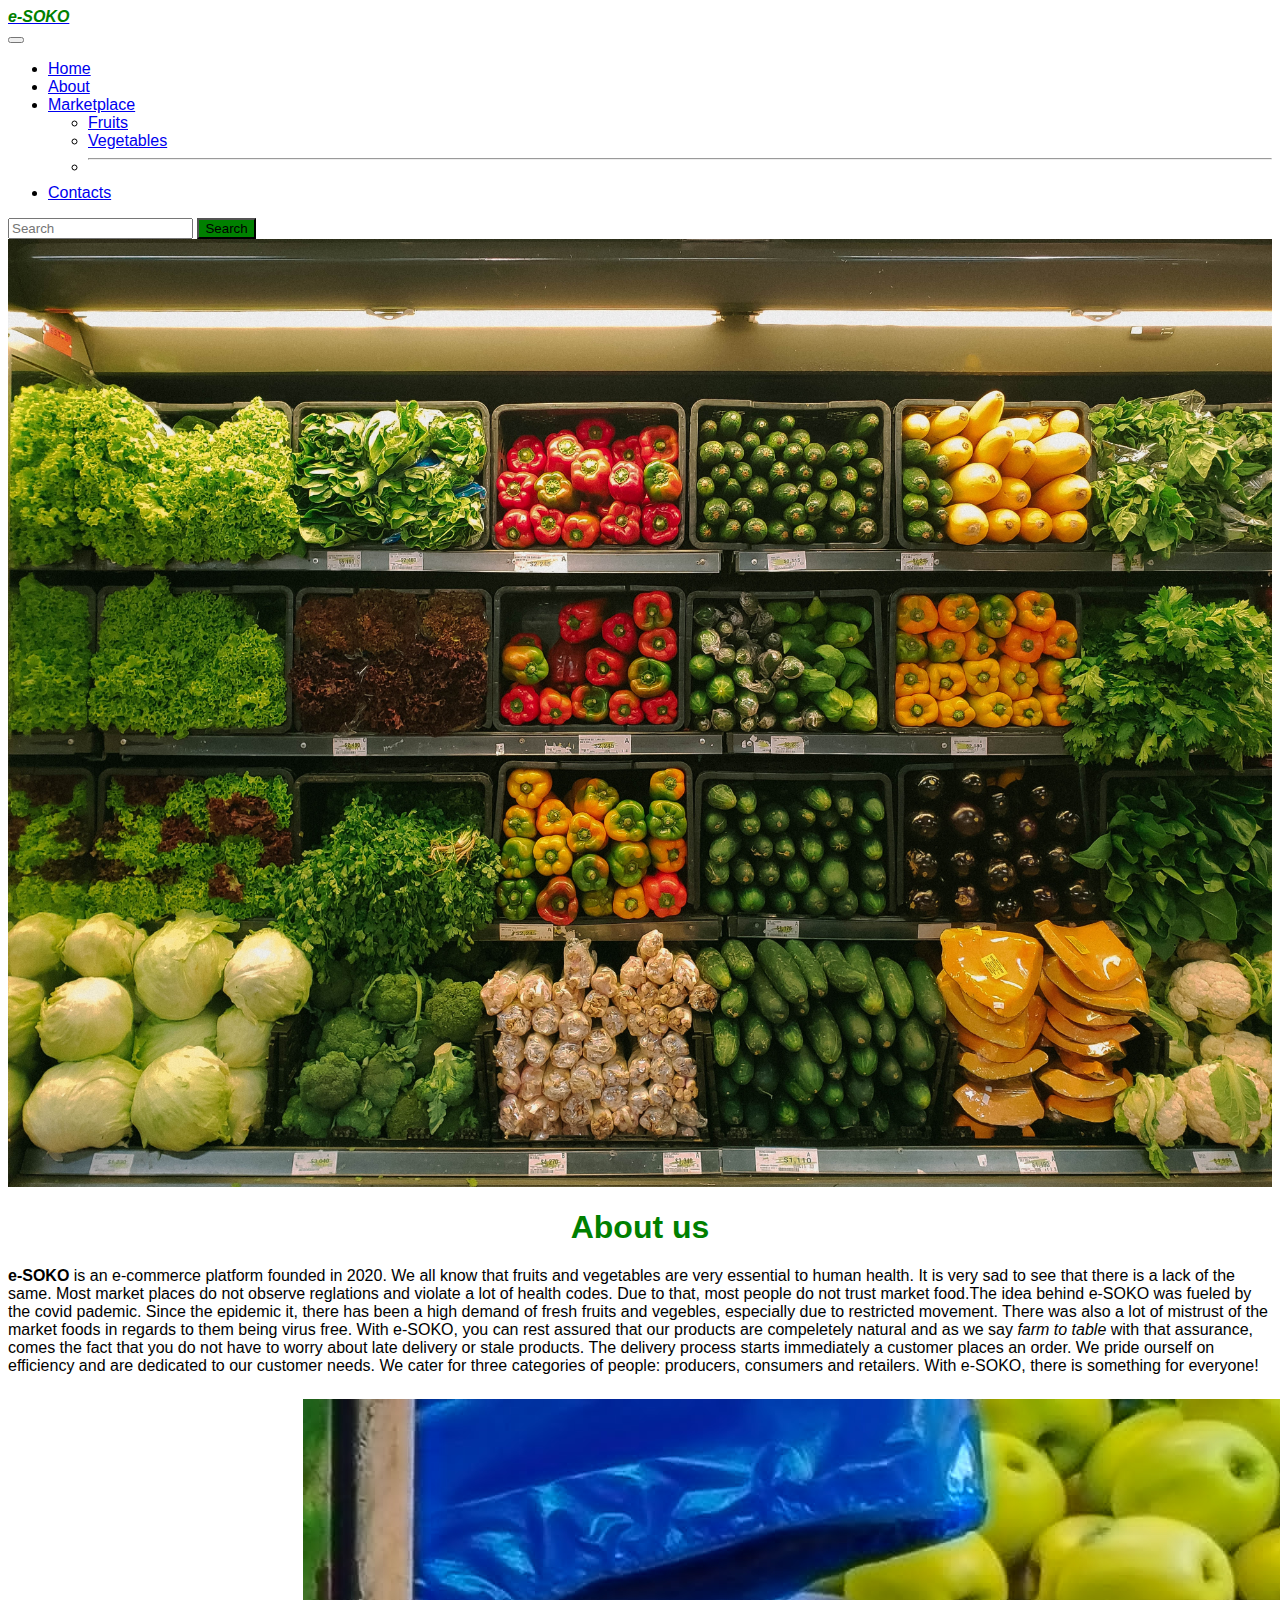
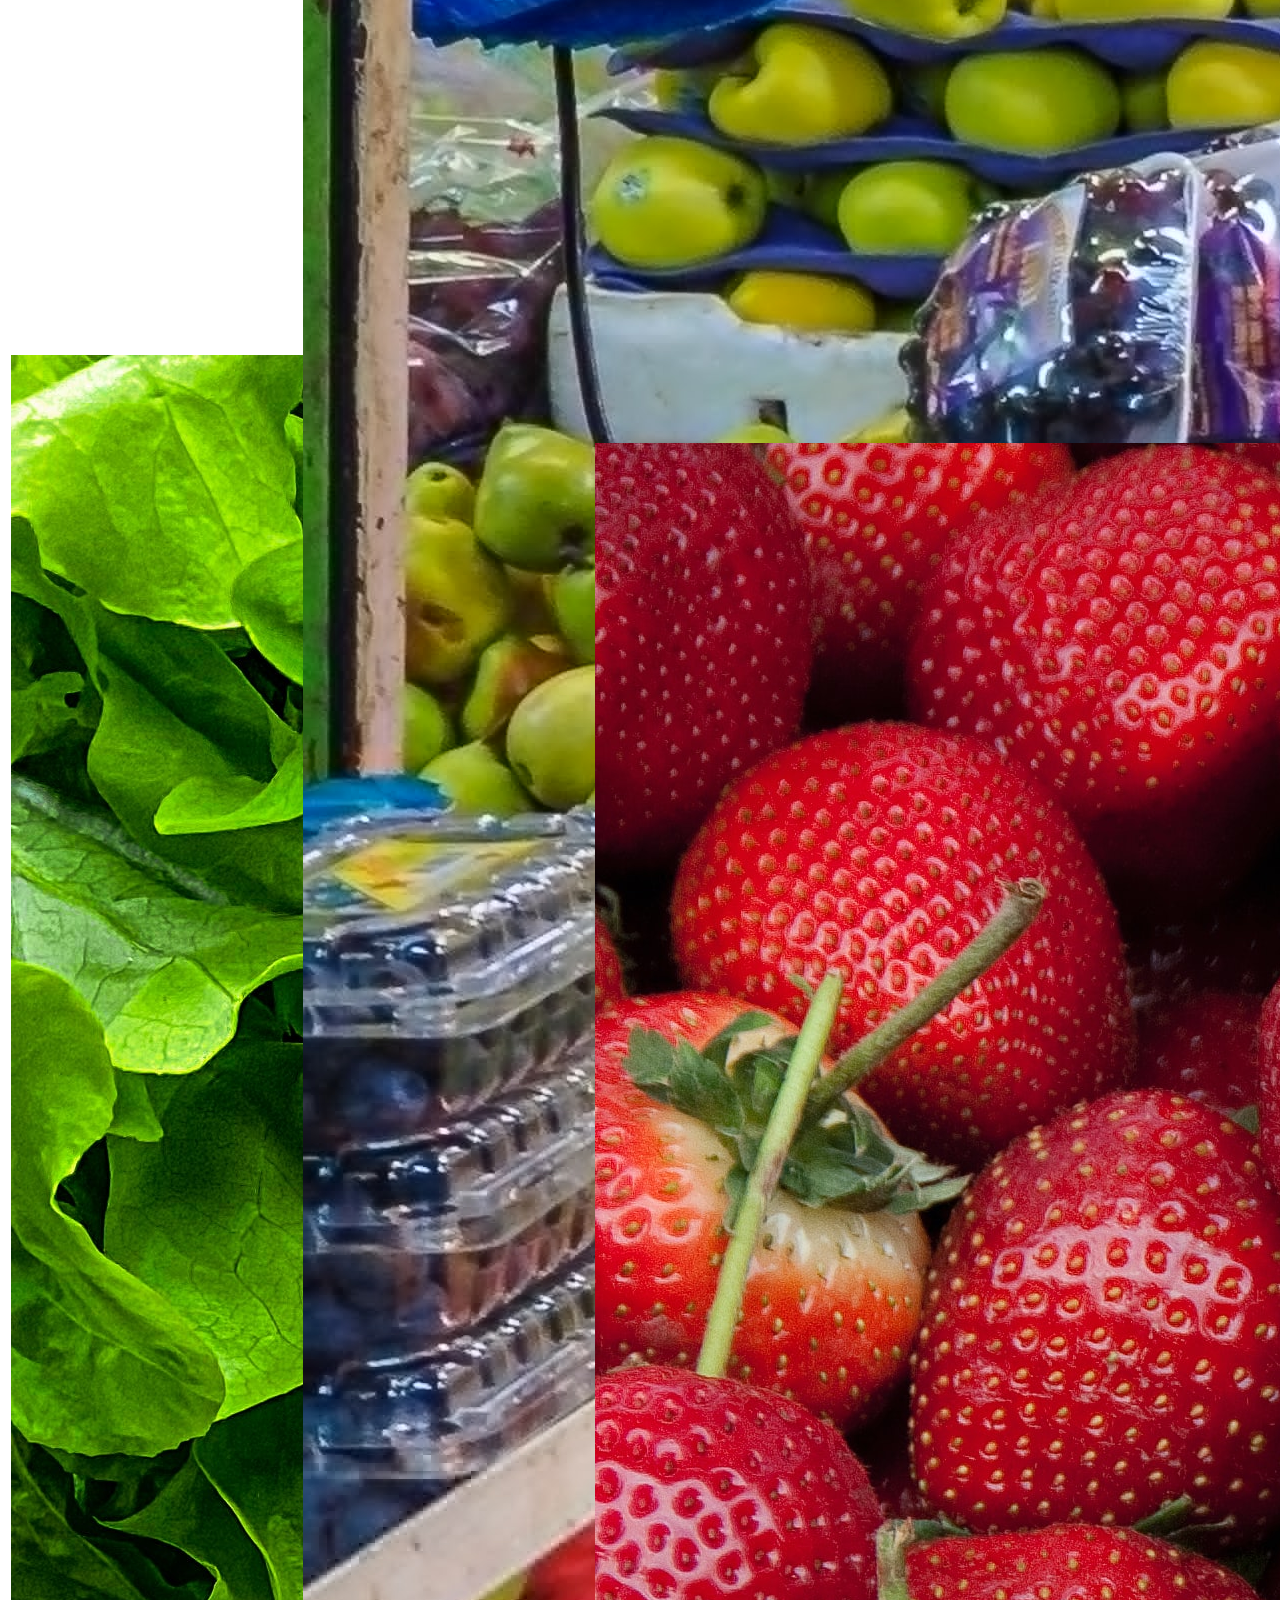
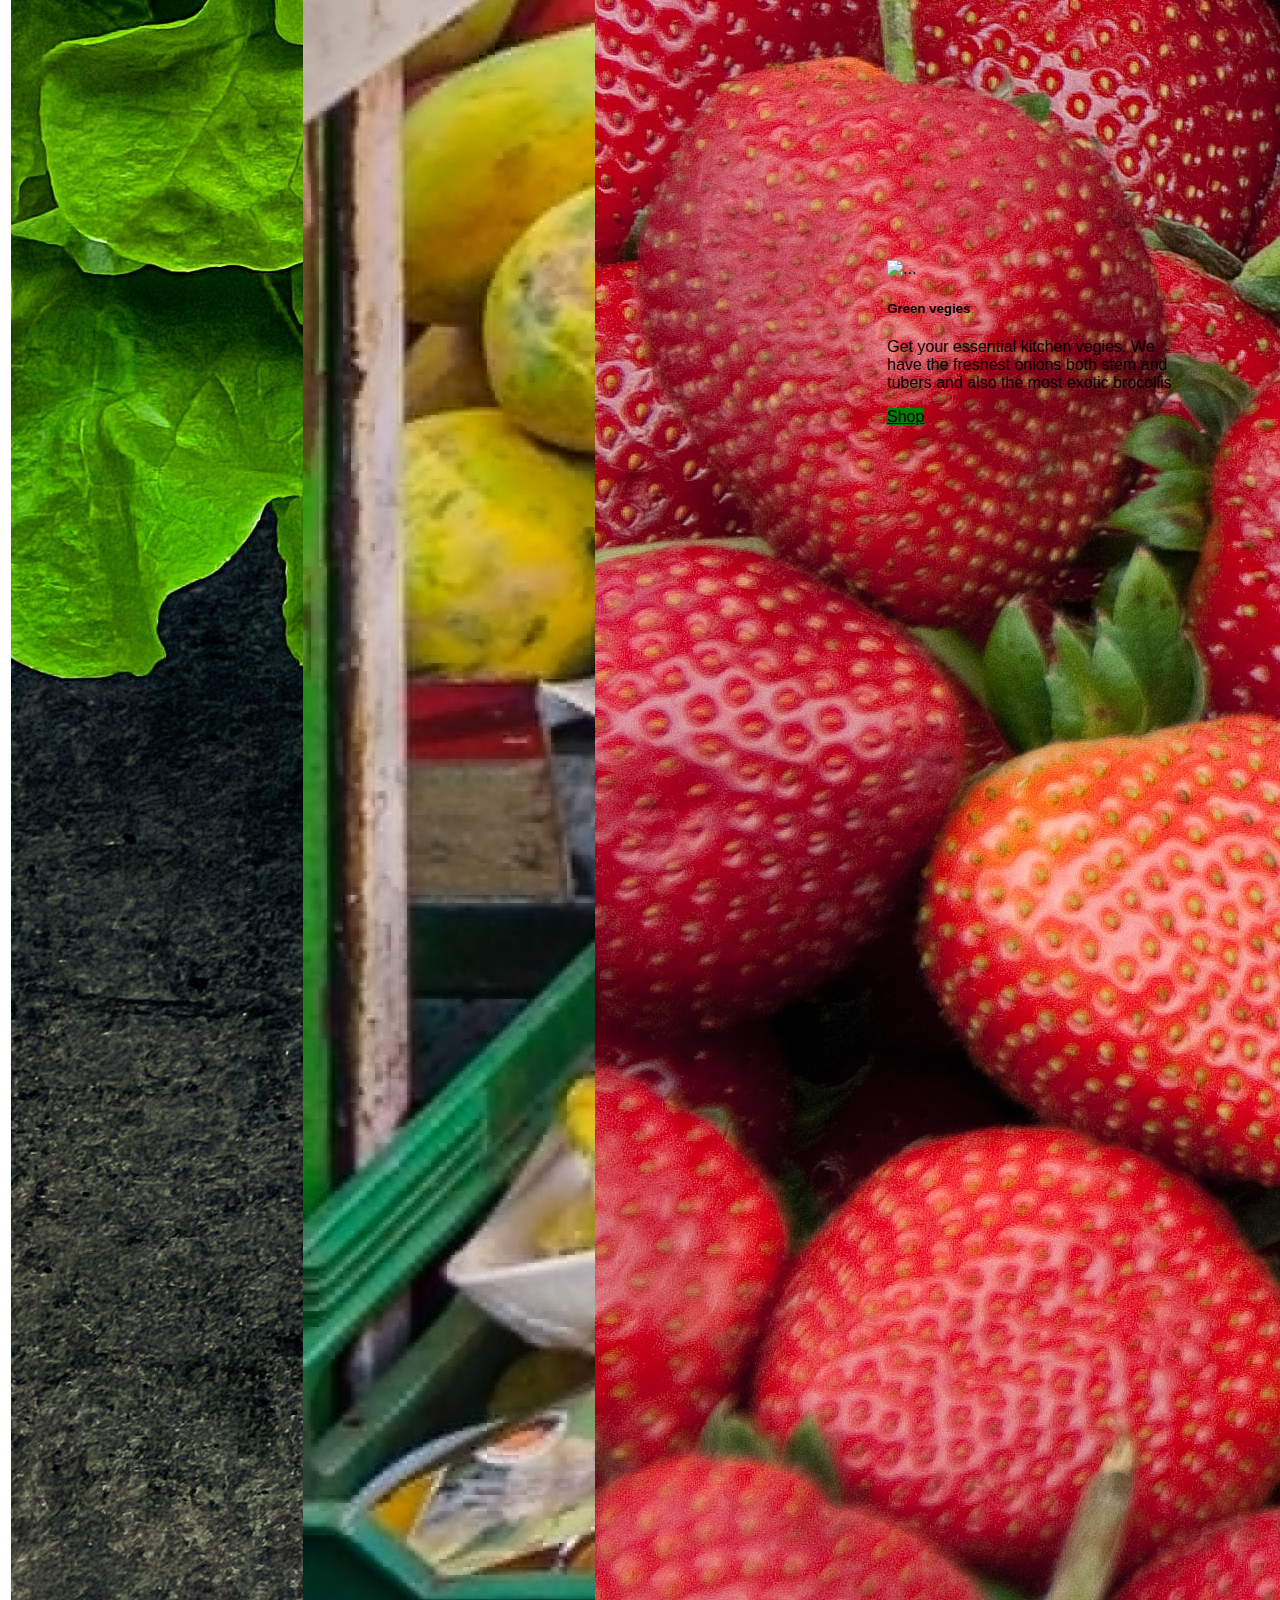
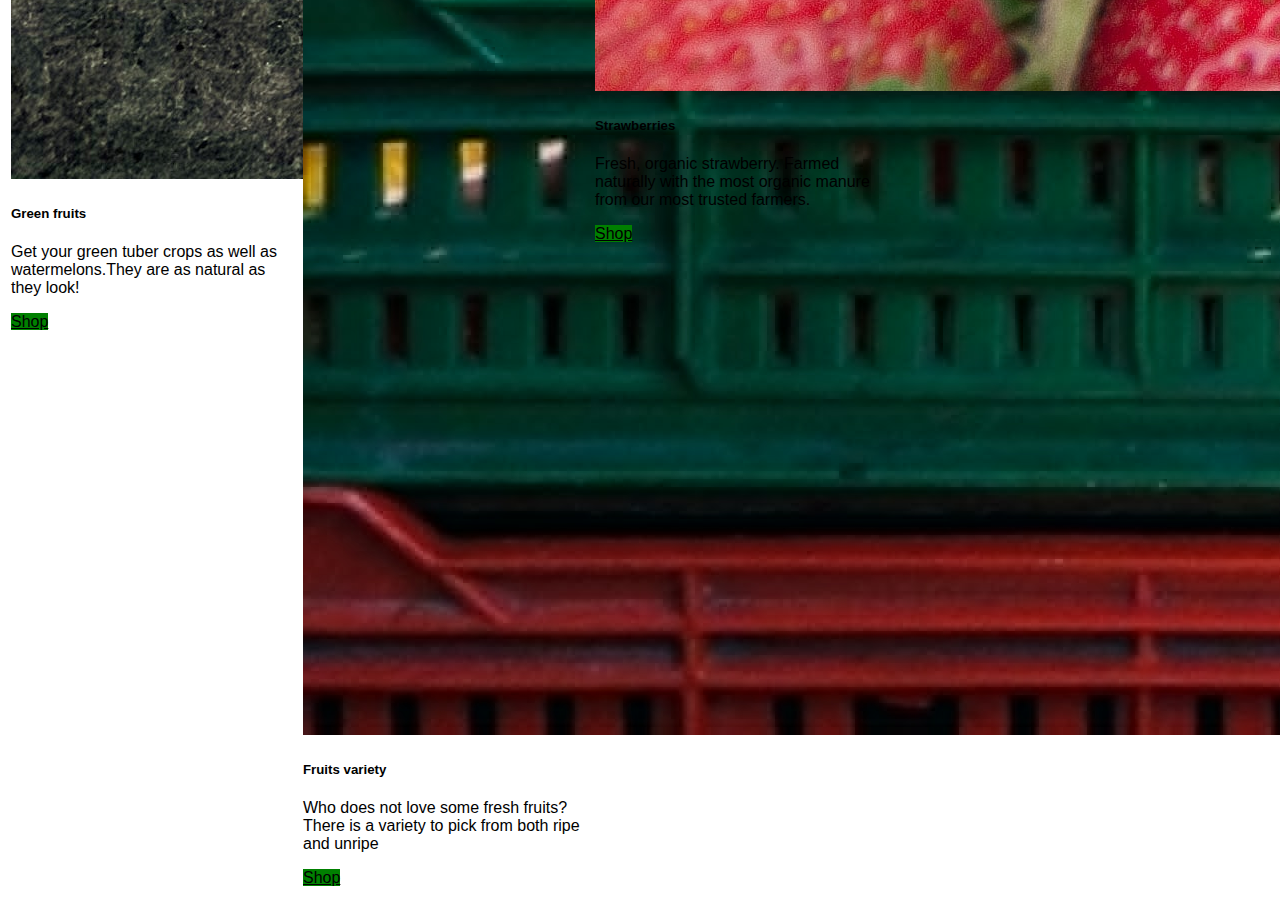
==== ESOKO/INDEX.html @ 42a6895d "first commit" ====
<!DOCTYPE html>
<html lang="en">
<head>
    <meta charset="UTF-8">
    <meta http-equiv="X-UA-Compatible" content="IE=edge">
    <meta name="viewport" content="width=device-width, initial-scale=1.0">
    <title>E-COMMERSE- online grocery store</title>
    <link href="https://cdn.jsdelivr.net/npm/bootstrap@5.0.1/dist/css/bootstrap.min.css" rel="stylesheet" integrity="sha384-+0n0xVW2eSR5OomGNYDnhzAbDsOXxcvSN1TPprVMTNDbiYZCxYbOOl7+AMvyTG2x" crossorigin="anonymous">
    <script src="https://cdn.jsdelivr.net/npm/bootstrap@5.0.1/dist/js/bootstrap.bundle.min.js" integrity="sha384-gtEjrD/SeCtmISkJkNUaaKMoLD0//ElJ19smozuHV6z3Iehds+3Ulb9Bn9Plx0x4" crossorigin="anonymous"></script>
    <link rel="stylesheet" href="layout.css">
</head>
<body>
    <nav id="navbar"> 
    <nav class="navbar navbar-expand-lg navbar-light bg-light">
        <div class="container-fluid">
          <a class="navbar-brand" href="#"><div class="logo">e-SOKO</div></a>
          <button class="navbar-toggler" type="button" data-bs-toggle="collapse" data-bs-target="#navbarSupportedContent" aria-controls="navbarSupportedContent" aria-expanded="false" aria-label="Toggle navigation">
            <span class="navbar-toggler-icon"></span>
          </button>
          <div class="collapse navbar-collapse" id="navbarSupportedContent">
            <ul class="navbar-nav me-auto mb-2 mb-lg-0">
              <li class="nav-item">
                <a class="nav-link active" aria-current="page" href="#">Home</a>
              </li>
              <li class="nav-item active">
                <a class="nav-link active" href="#about">About</a>
              </li>
              <li class="nav-item dropdown">
                <a class="nav-link active" href="#" id="navbarDropdown" role="button" data-bs-toggle="dropdown" aria-expanded="false">
                  Marketplace
                </a>
                <ul class="dropdown-menu" aria-labelledby="navbarDropdown">
                  <li><a class="dropdown-item" href="#products">Fruits</a></li>
                  <li><a class="dropdown-item" href="#products">Vegetables</a></li>
                  <li><hr class="dropdown-divider"></li>
               
                </ul>
              </li>
              <li class="nav-item">
                <a class="nav-link active" href="#" tabindex="-1" aria-disabled="true">Contacts</a>
              </li>
            </ul>
            <form class="d-flex">
              <input class="form-control me-2" type="search" placeholder="Search" aria-label="Search">
            <button class="btn btn-outline-success" type="submit">Search</button>
            </form>
          </div>
        </div>
      </nav>
      </nav>
     <!-- <div id="carouselExampleSlidesOnly" class="carousel slide" data-bs-ride="carousel">
        <div class="carousel-inner">
          <div class="carousel-item active">
            <img src="/images/greenVegies.jpg" class="d-block w-100" alt="...">
          </div>
          <div class="carousel-item">
            <img src="/images/alexander-schimmeck-2zJhA9RSkys-unsplash.jpg" class="d-block w-100" alt="...">
          </div>
          <div class="carousel-item">
            <img src="/images/organic-food-background-vegetables-basket_135427-233.jpg" class="d-block w-100" alt="...">
          </div>
        </div>
      </div>-->
      <section>
        <img class="mySlides" src="/images/greenVegies.jpg"
        style="width:100%">
        <img class="mySlides" src= "/images/alexander-schimmeck-2zJhA9RSkys-unsplash.jpg"
        style="width:100%">
        <img class="mySlides" src="/images/organic-food-background-vegetables-basket_135427-233.jpg"
        style="width:100%">
      </section>
      
      
      
      
     
      <h1 id="about"> <b> About us </b> </h1>
      <p><b>e-SOKO</b> is an e-commerce platform founded in 2020. We all know that fruits and vegetables are very essential to human health. It is very sad to see that there is a lack of the same. Most market places do not observe reglations and violate a lot of health codes. Due to that, most 
        people do not trust market food.The idea behind e-SOKO was fueled by the covid pademic. Since the epidemic it, there has been a high demand of fresh fruits and vegebles, especially due to restricted movement. There was also a lot of mistrust
      of the market foods in regards to them being virus free. With e-SOKO, you can rest assured that our products are compeletely natural and as we
    say <i>farm to table </i> with that assurance, comes the fact that you do not have to worry about late delivery
  or stale products. The delivery process starts immediately a customer places an order. We pride ourself on efficiency and are dedicated to our customer needs.
We cater for three categories of people: producers, consumers and retailers. With e-SOKO, there is something for everyone!</p>
<h1 id="products"></h1>
      <table class="table">
        <tr>
          <td>
            
                <div class="card" style="width: 18rem;">
                  <img src="/images/christina-schwab-dsrGxoVUUqM-unsplash.jpg" class="card-img-top" alt="...">
                  <div class="card-body">
                    <h5 class="card-title">Green fruits</h5>
                    <p class="card-text">Get your green tuber crops as well as watermelons.They are as natural as they look!</p>
                    <a href="#" class="btn btn-primary"> Shop</a>
                  </div>
          </td>
          <td>
          
              <div class="card" style="width: 18rem;">
                <img src="/images/alexander-schimmeck-2zJhA9RSkys-unsplash.jpg.crdownload" class="card-img-top" alt="...">
                <div class="card-body">
                  <h5 class="card-title">Fruits variety</h5>
                  <p class="card-text">Who does not love some fresh fruits? There is a variety to pick from both ripe and unripe</p>
                  <a href="#" class="btn btn-primary">Shop</a>
                </div>
          </td>
          <td>

           
              <div class="card" style="width: 18rem;">
                <img src="/images/massimiliano-martini-IeEFsajuORc-unsplash.jpg" class="card-img-top" alt="...">
                <div class="card-body">
                  <h5 class="card-title">Strawberries</h5>
                  <p class="card-text">Fresh, organic strawberry. Farmed naturally with the most organic manure from our most trusted farmers.</p>
                  <a href="#" class="btn btn-primary">Shop</a>
                </div>

          </td>
          <td>

          
              <div class="card" style="width: 18rem;">
                <img src="/images/pexels-magda-ehlers-1300972.jpg" class="card-img-top" alt="...">
                <div class="card-body">
                  <h5 class="card-title">Green vegies</h5>Get your essential kitchen vegies. We have the freshest onions both stem and tubers and also the most exotic brocollis</p>
                  <a href="#" class="btn btn-primary">Shop</a>
                </div>
          </td>
        </tr>
      </table>

    
           
          </div>
          

          <script>
            // Automatic Slideshow - change image every 3 seconds
            var myIndex = 0;
            carousel();
            
            function carousel() {
              var i;
              var x = document.getElementsByClassName("mySlides");
              for (i = 0; i < x.length; i++) {
                x[i].style.display = "none";
              }
              myIndex++;
              if (myIndex > x.length) {myIndex = 1}
              x[myIndex-1].style.display = "block";
              setTimeout(carousel, 3000);
            }
            </script>   
       
</body>
</html>
---- ESOKO/layout.css ----
body{
    font-family: Verdana, Geneva, Tahoma, sans-serif;
    /*background-color: #FEAA00;*/
    background-color: white;
   
}


  .table{
    justify-content: space-between;
  }
  .logo{
    font-weight: bold;
    font-style: italic;
    color: green;
  }
  #about{
    
    text-align: center;
    color: green;
  }
  .btn{
    background-color: green;
    color: black;
  }


/*{
  box-sizing: border-box;
}
.cards{
  display: flex;
  align-items: center;
  justify-content: center;
  padding: 10px;
}
.cardss{
  display: flex;
  align-items: center;
  justify-content: center;
  padding: 60px;
}*/
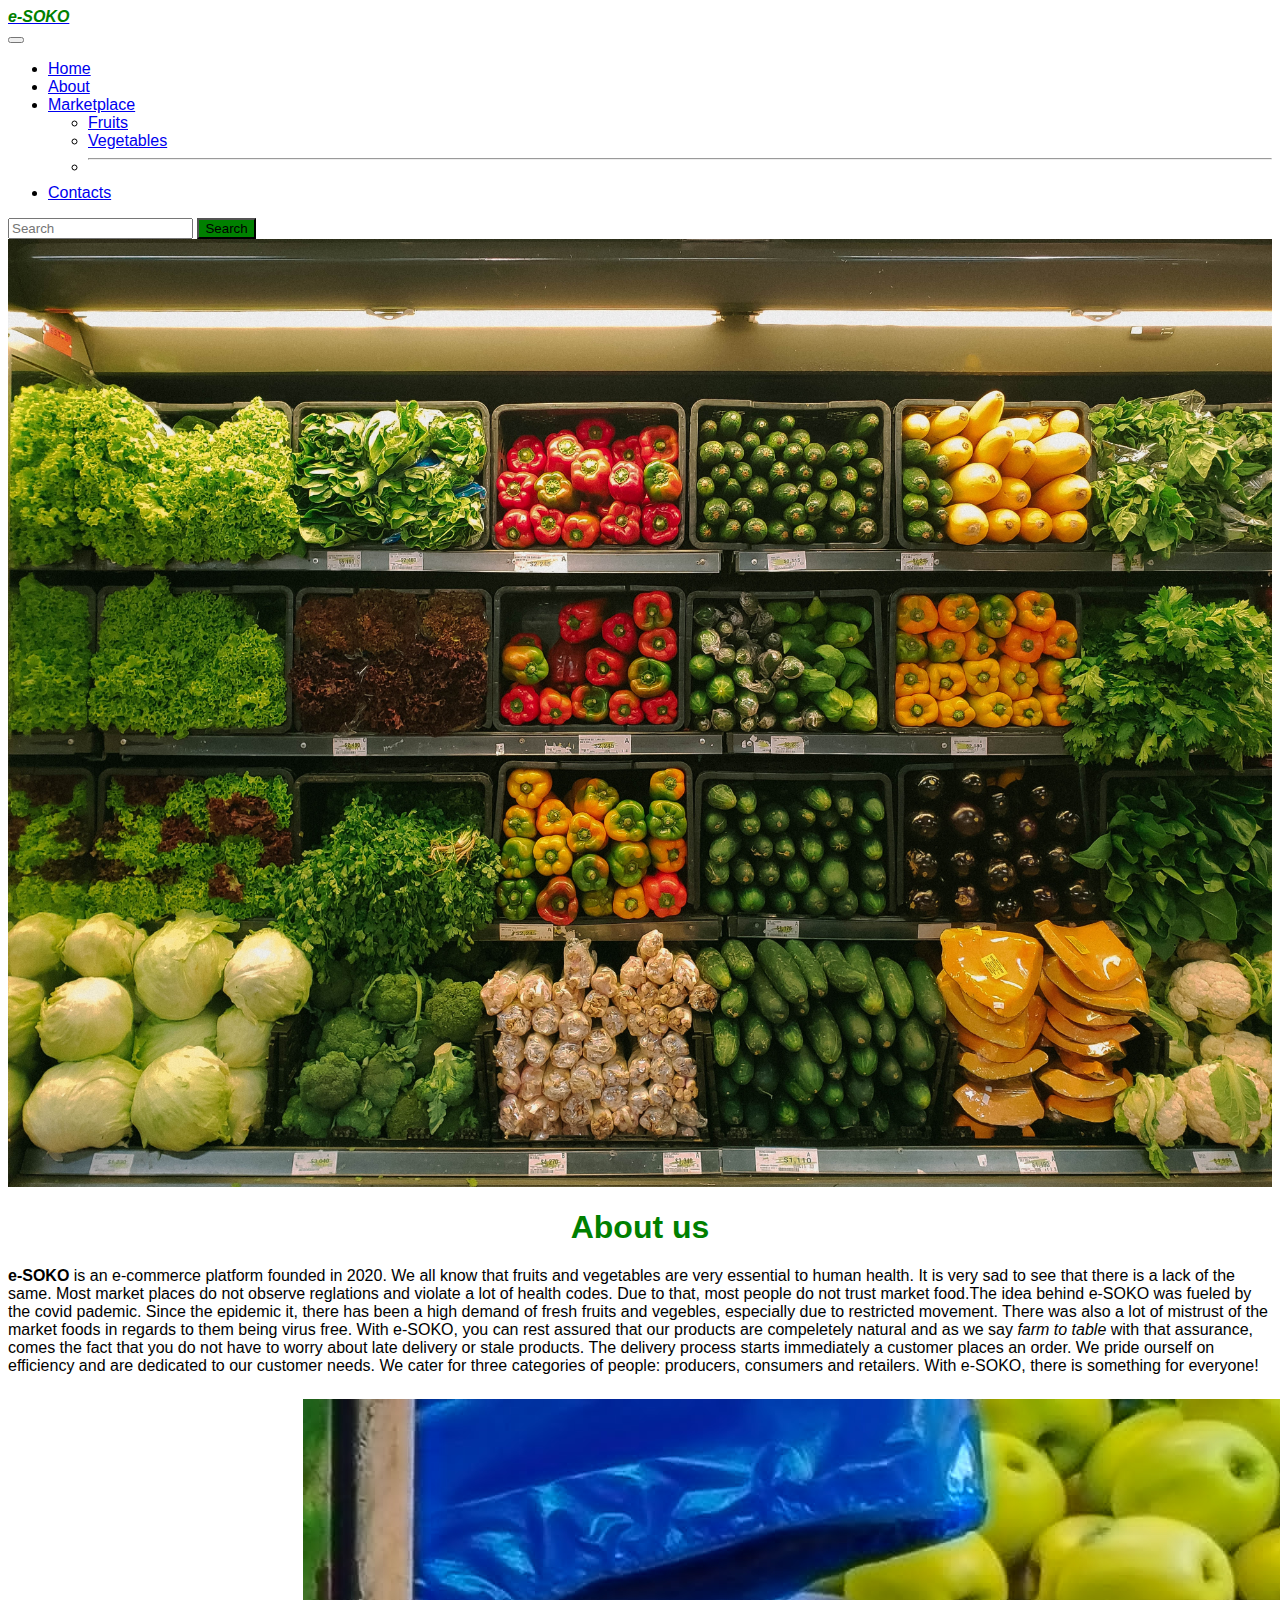
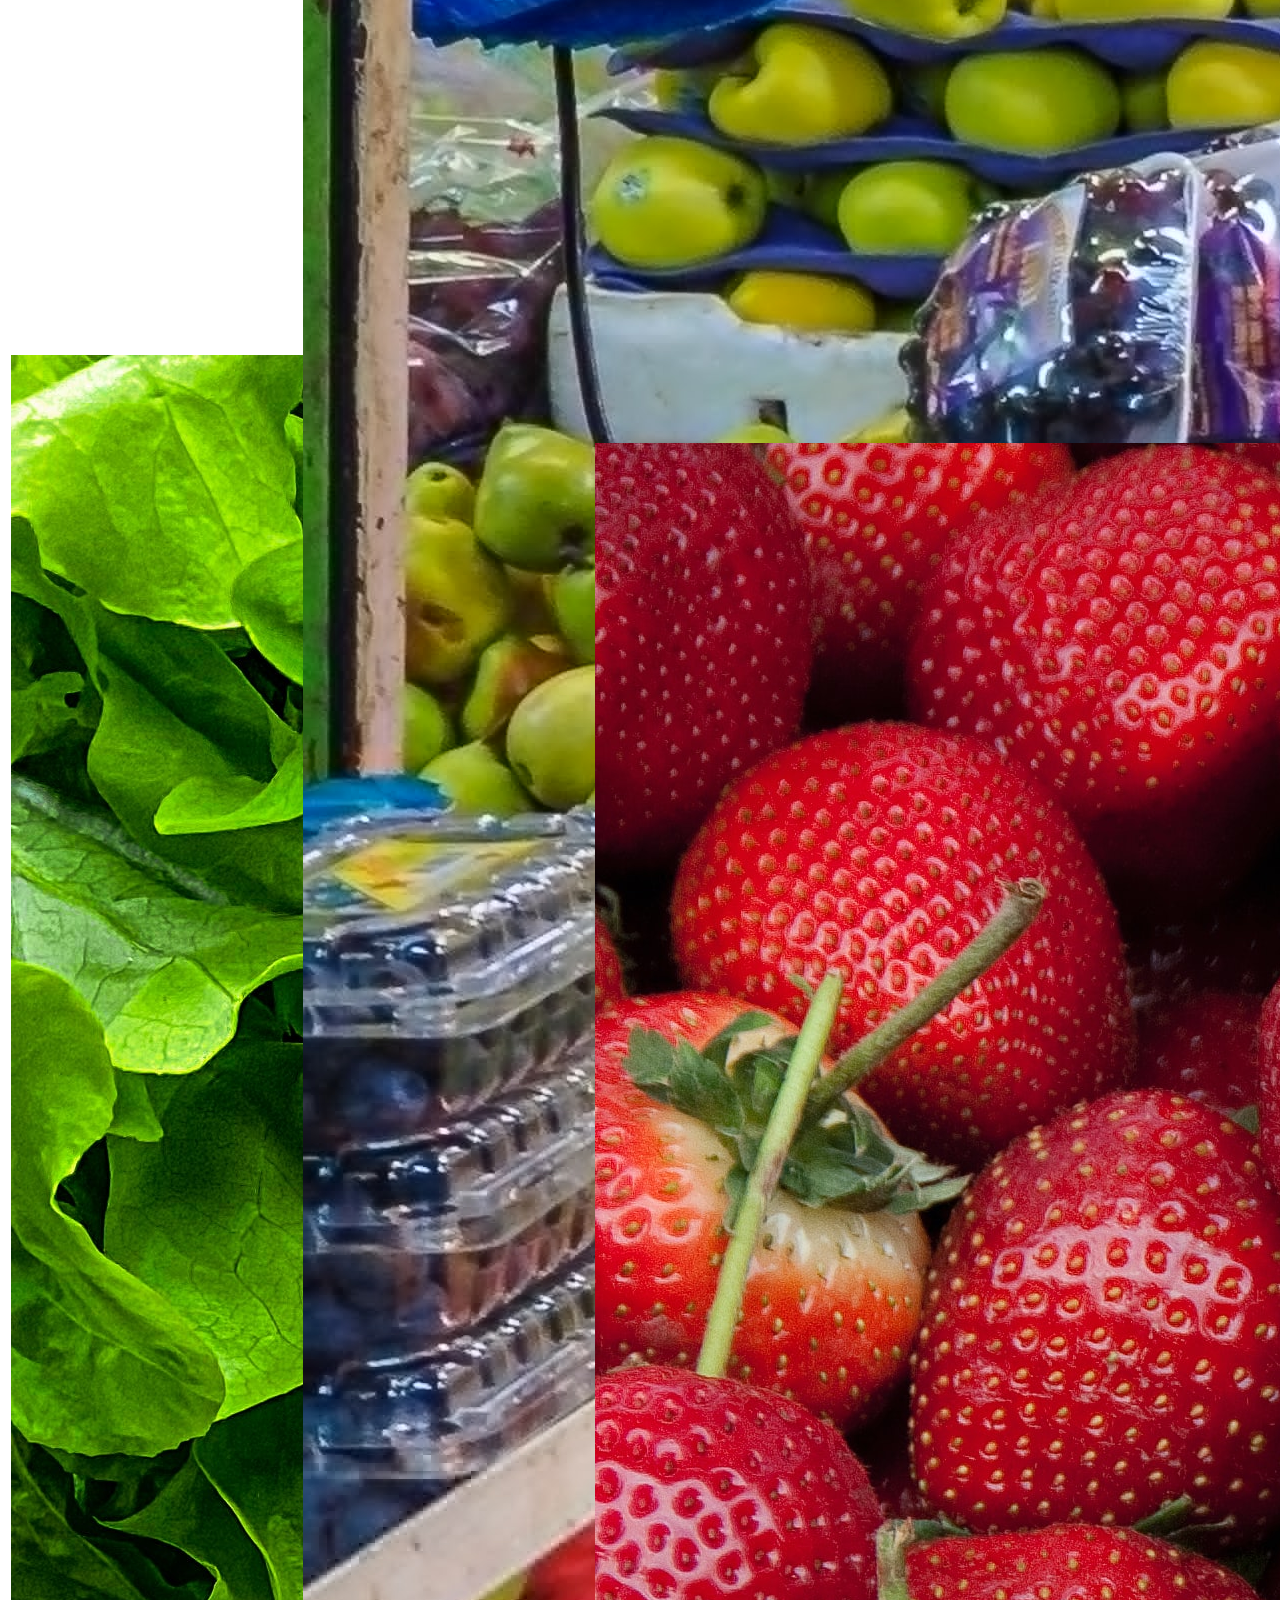
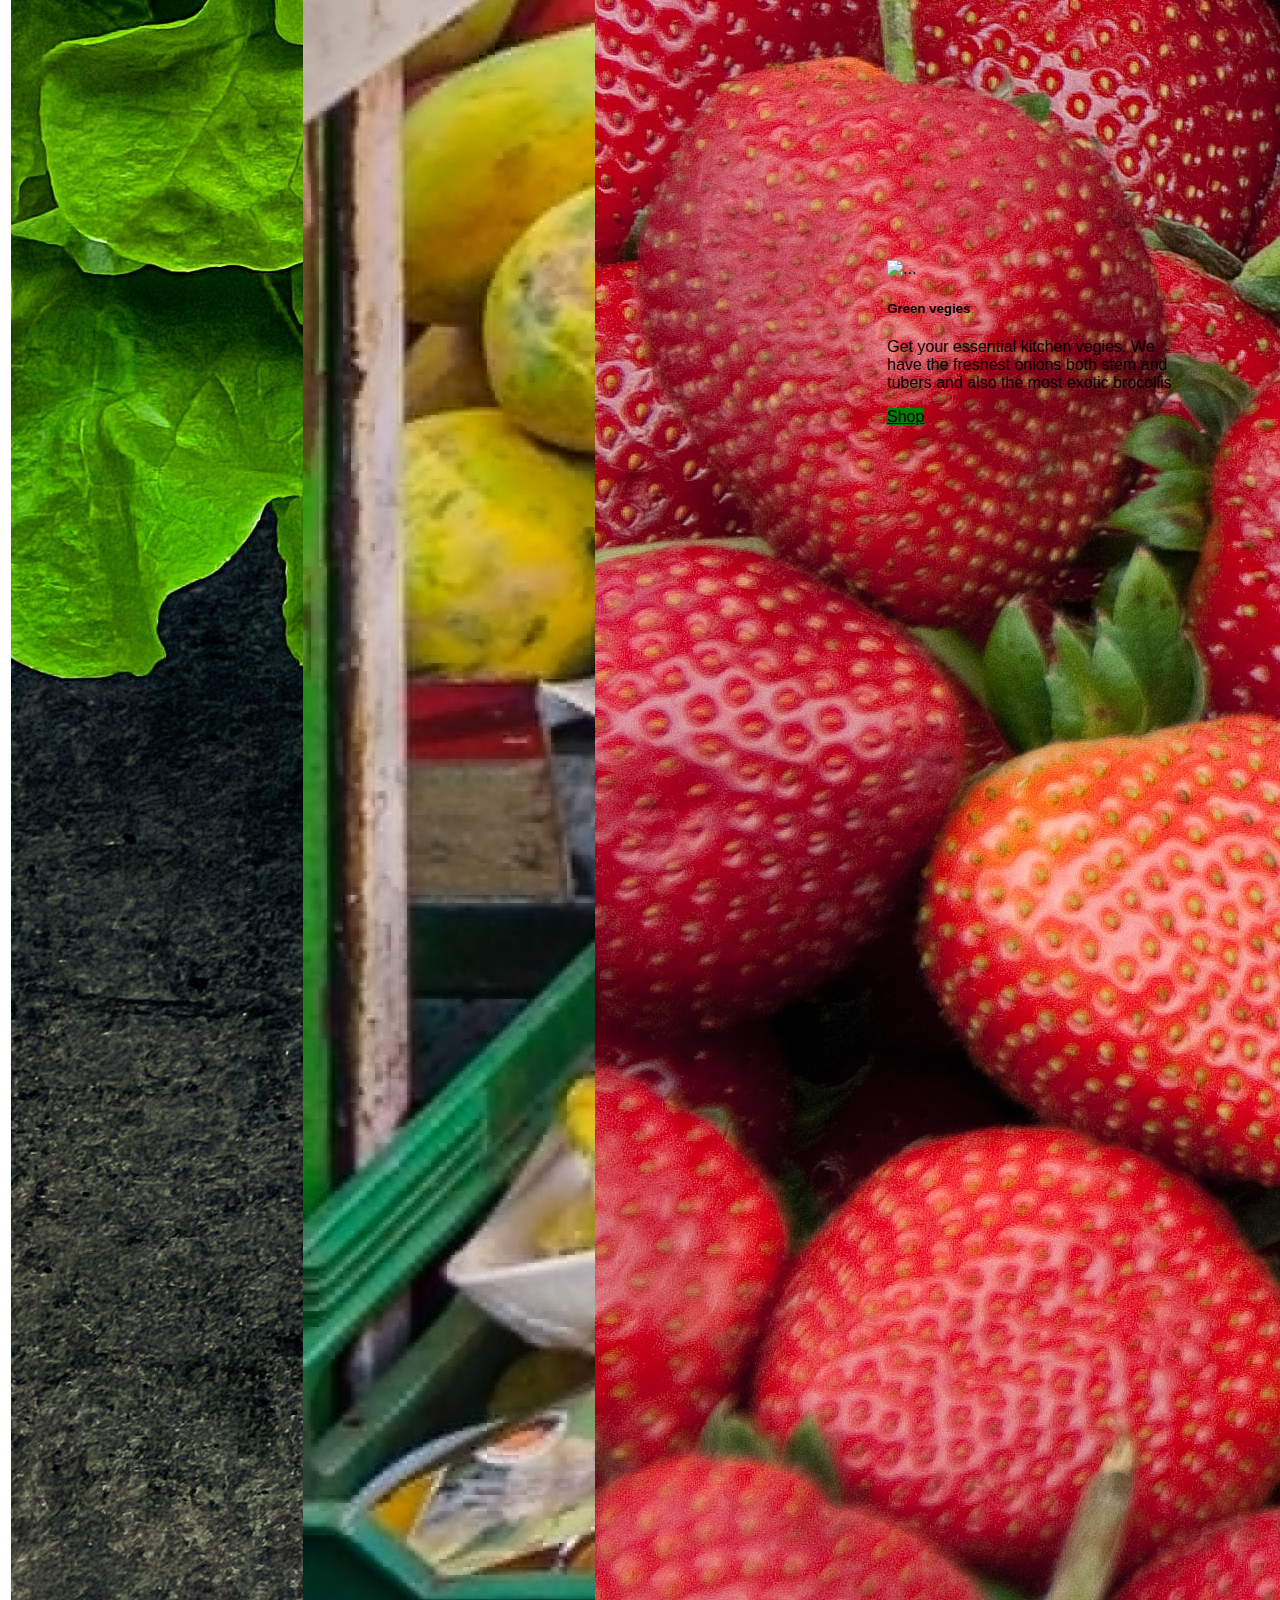
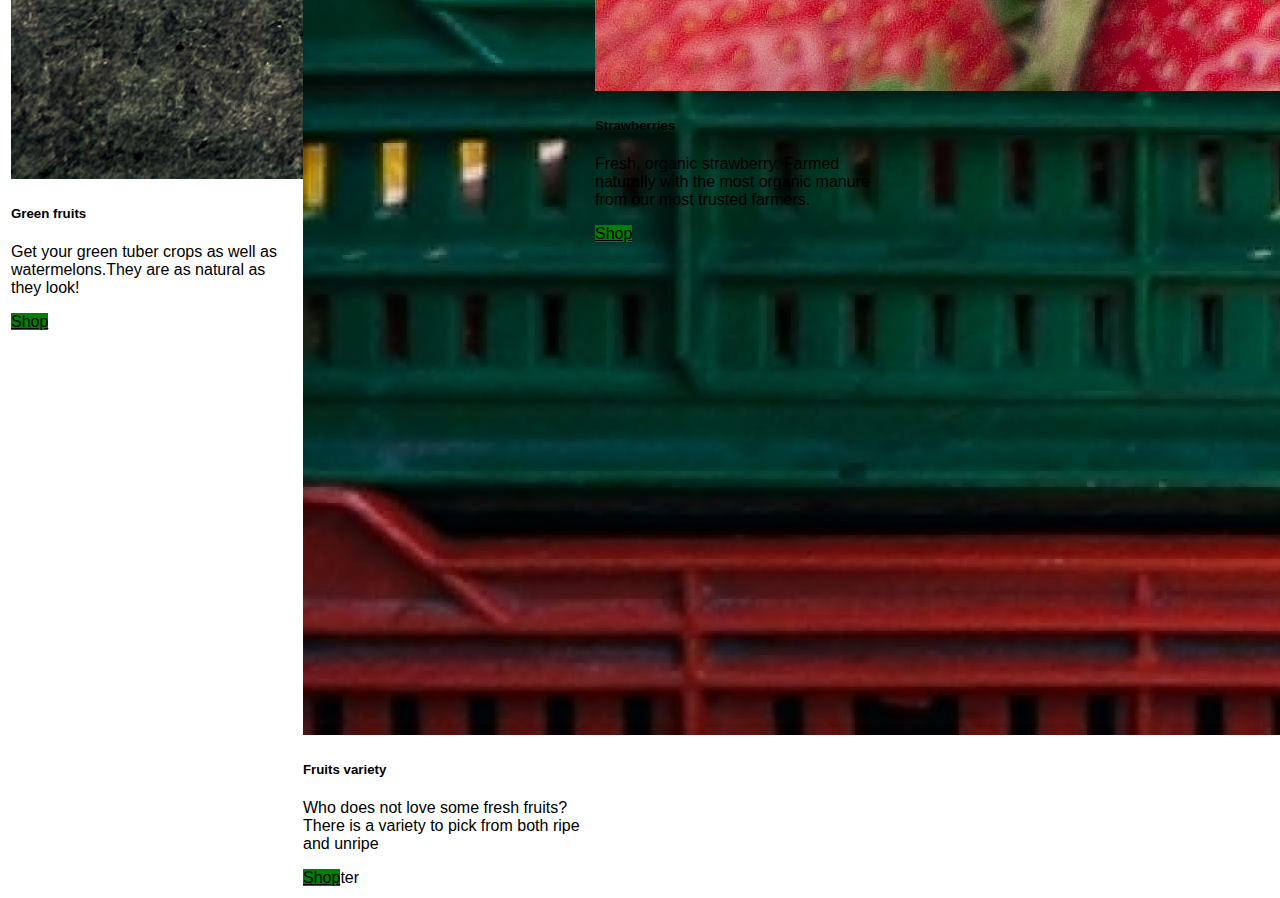
==== commit efeab417: "first commit" ====
--- a/ESOKO/INDEX.html
+++ b/ESOKO/INDEX.html
@@ -101,7 +101,7 @@
                 <div class="card-body">
                   <h5 class="card-title">Fruits variety</h5>
                   <p class="card-text">Who does not love some fresh fruits? There is a variety to pick from both ripe and unripe</p>
-                  <a href="#" class="btn btn-primary">Shop</a>
+                  <a href="#" class="btn btn-primary">Shop</a>ter
                 </div>
           </td>
           <td>
